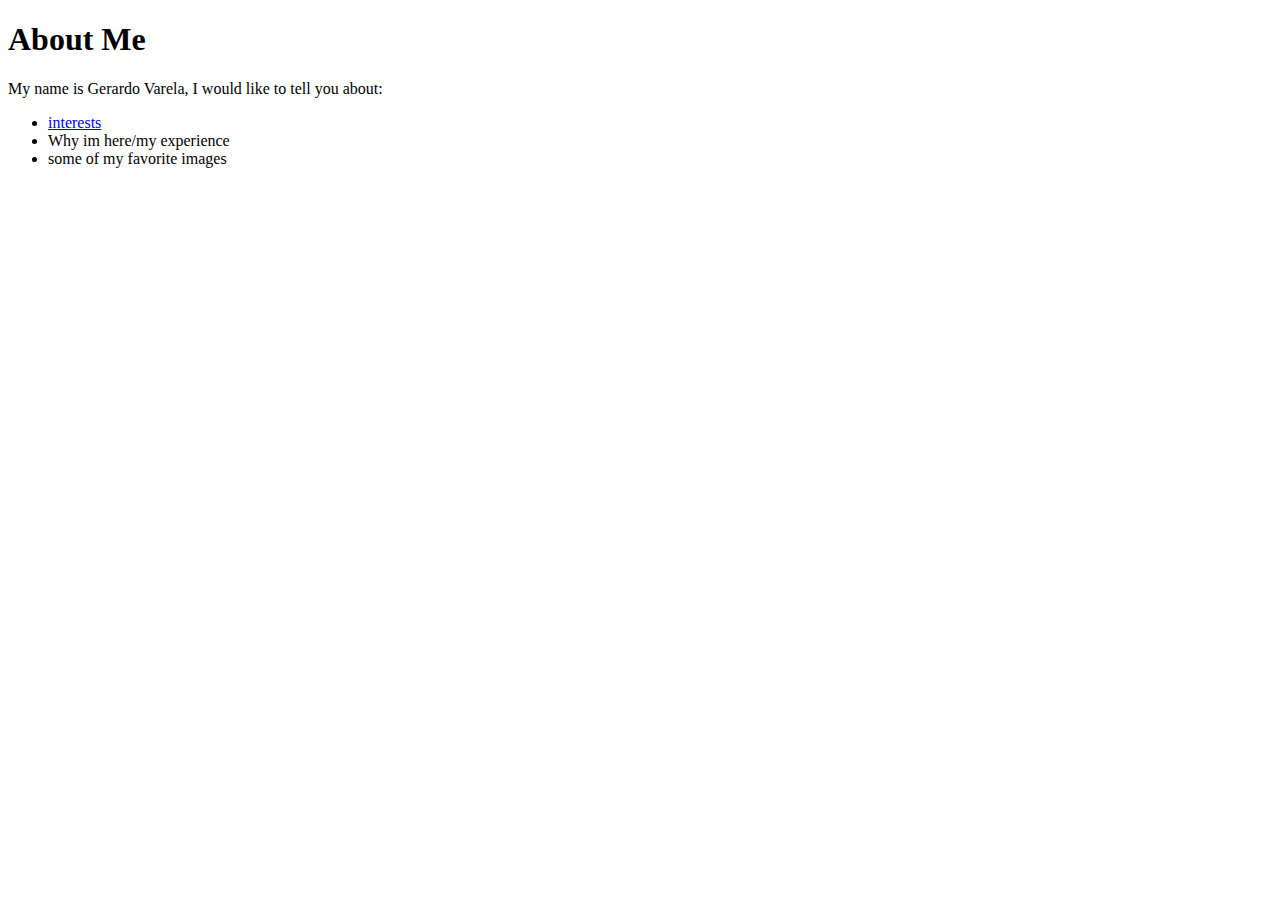
==== index.html @ a41b1a87 "Add files via upload" ====
﻿<!DOCTYPE html>

<html lang="en" xmlns="http://www.w3.org/1999/xhtml">
<head>
    <meta charset="utf-8" />
    <title>About Me</title>
</head>
<body>
    <h1>About Me</h1>

    <p>My name is Gerardo Varela, I would like to tell you about: </p>

    <ul>
        <li><a href="interests.html">interests</a></li>
        <li>Why im here/my experience</li>
        <li>some of my favorite images</li>
    </ul>
</body>
</html>
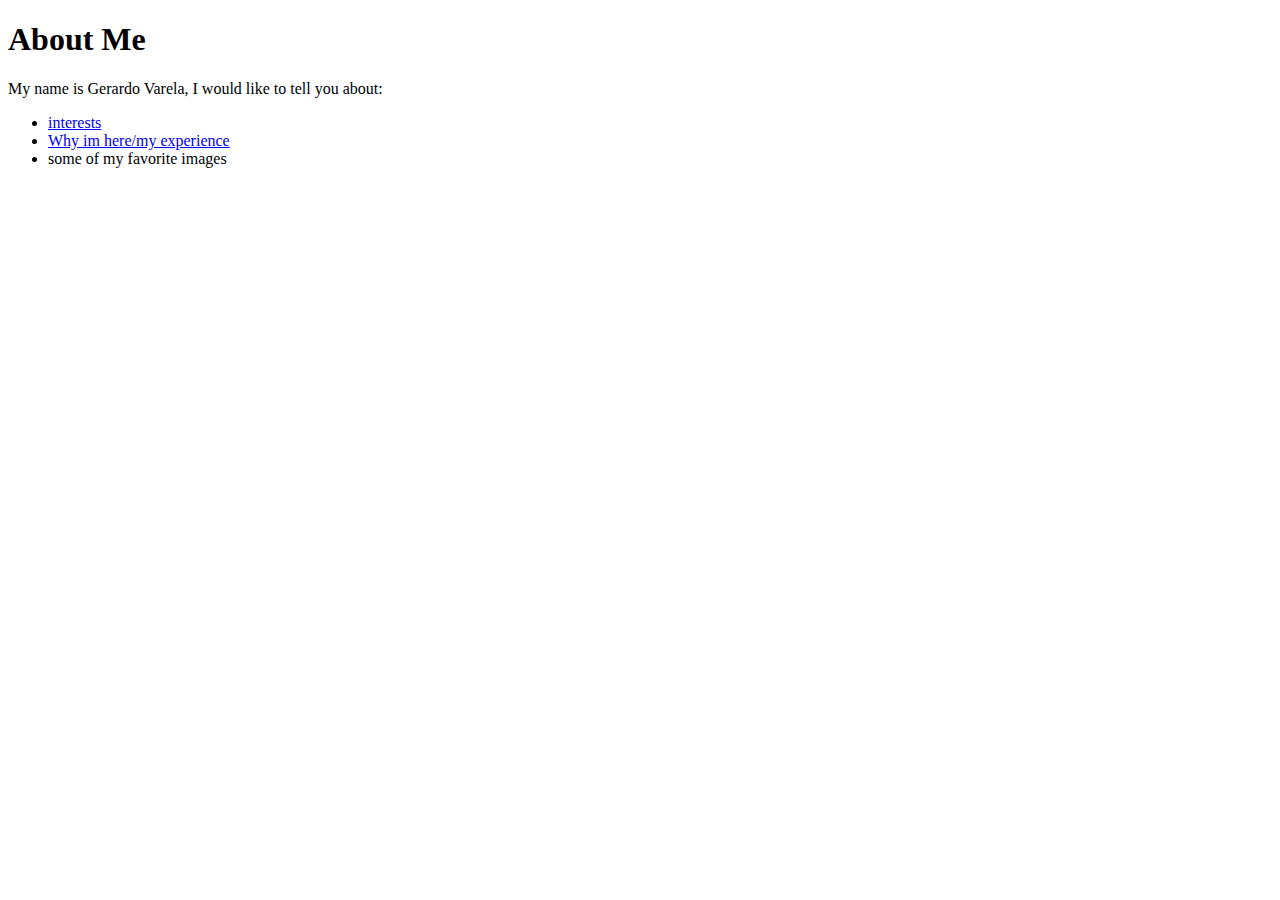
==== commit 55275bf6: "Add files via upload" ====
--- a/index.html
+++ b/index.html
@@ -12,7 +12,7 @@
 
     <ul>
         <li><a href="interests.html">interests</a></li>
-        <li>Why im here/my experience</li>
+        <li><a href="wih.html">Why im here/my experience</a></li>
         <li>some of my favorite images</li>
     </ul>
 </body>
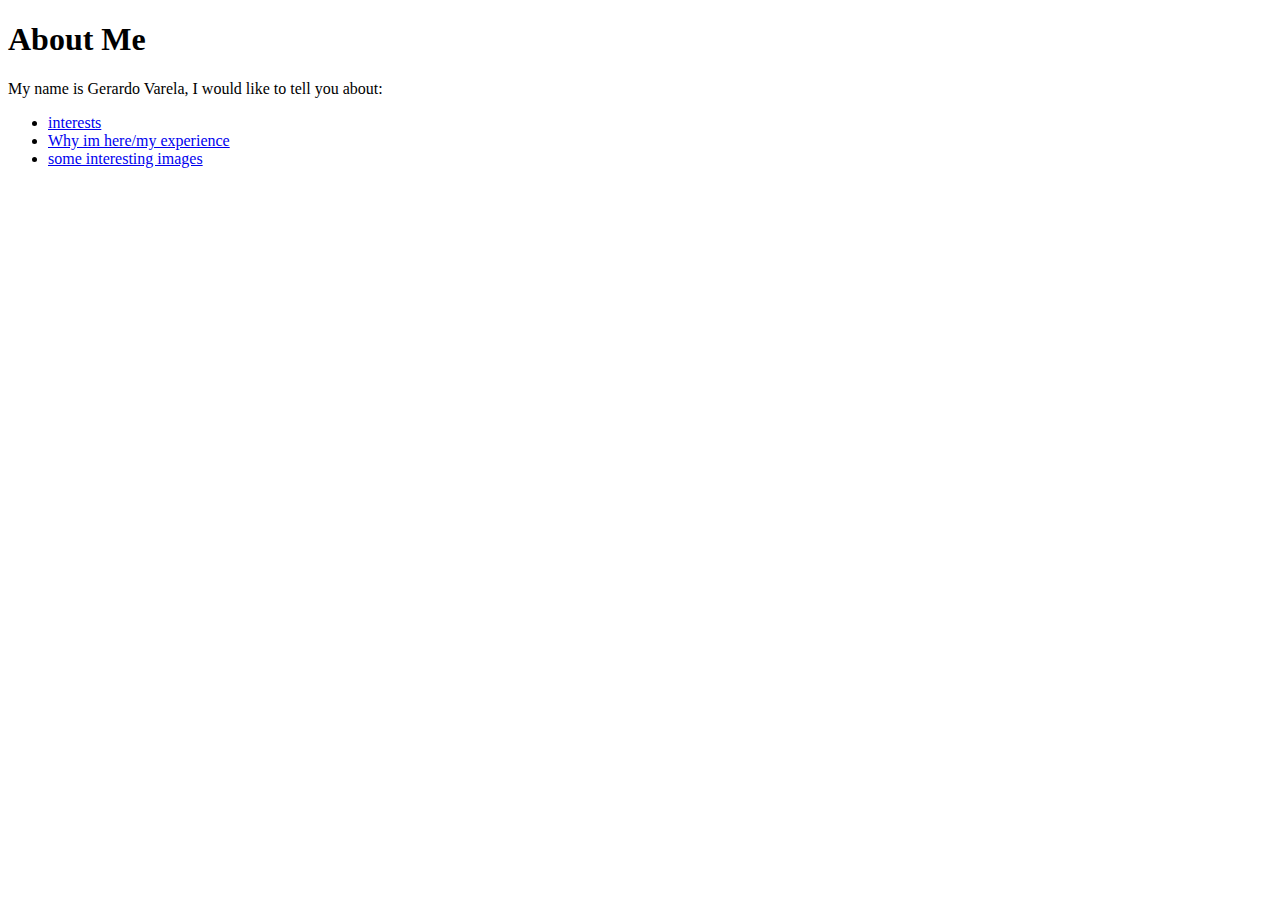
==== commit a469de66: "Add files via upload" ====
--- a/index.html
+++ b/index.html
@@ -13,7 +13,7 @@
     <ul>
         <li><a href="interests.html">interests</a></li>
         <li><a href="wih.html">Why im here/my experience</a></li>
-        <li>some of my favorite images</li>
+        <li><a href="images.html">some interesting images</a></li>
     </ul>
 </body>
 </html>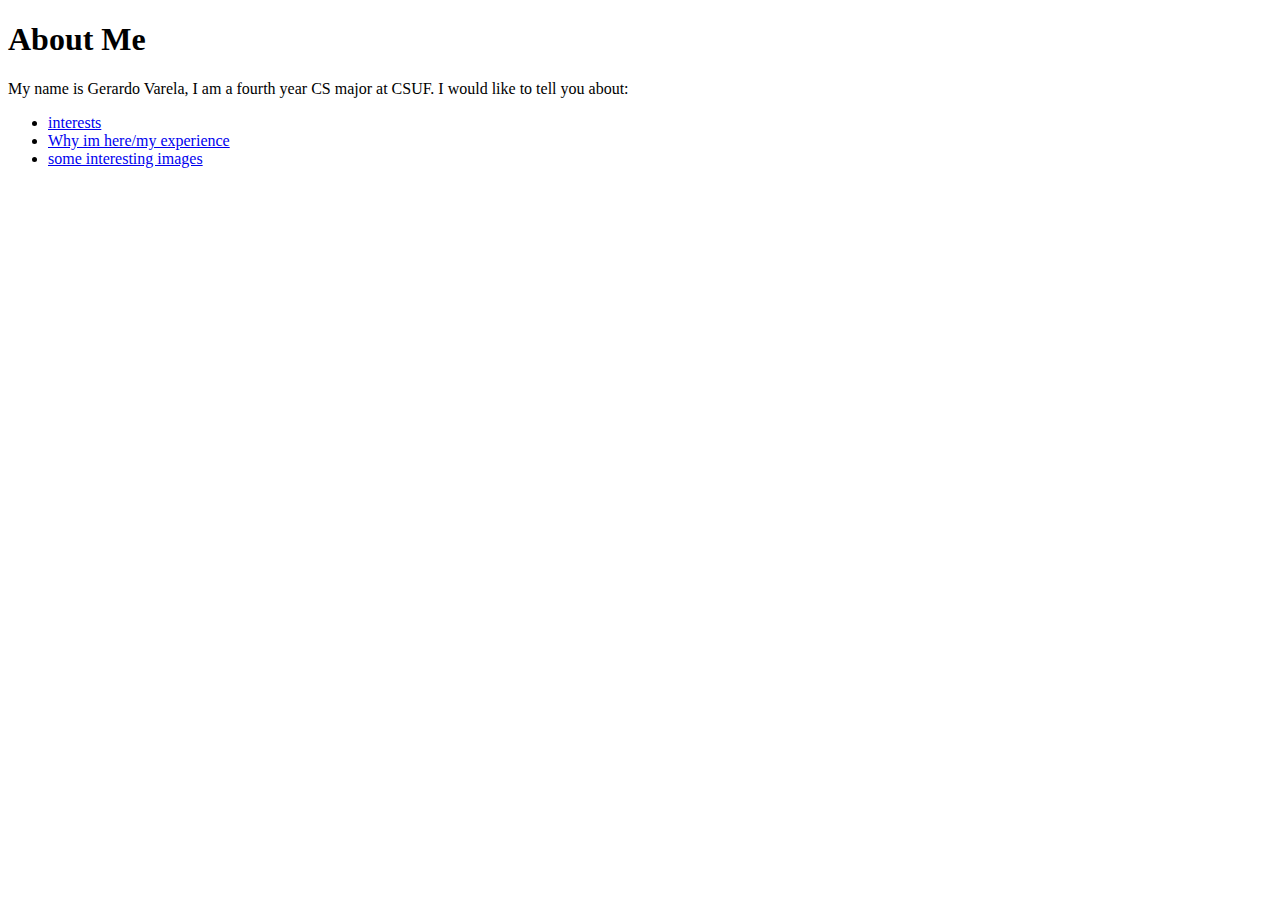
==== commit 8fe8a26b: "Add files via upload" ====
--- a/index.html
+++ b/index.html
@@ -8,7 +8,7 @@
 <body>
     <h1>About Me</h1>
 
-    <p>My name is Gerardo Varela, I would like to tell you about: </p>
+    <p>My name is Gerardo Varela, I am a fourth year CS major at CSUF. I would like to tell you about: </p>
 
     <ul>
         <li><a href="interests.html">interests</a></li>
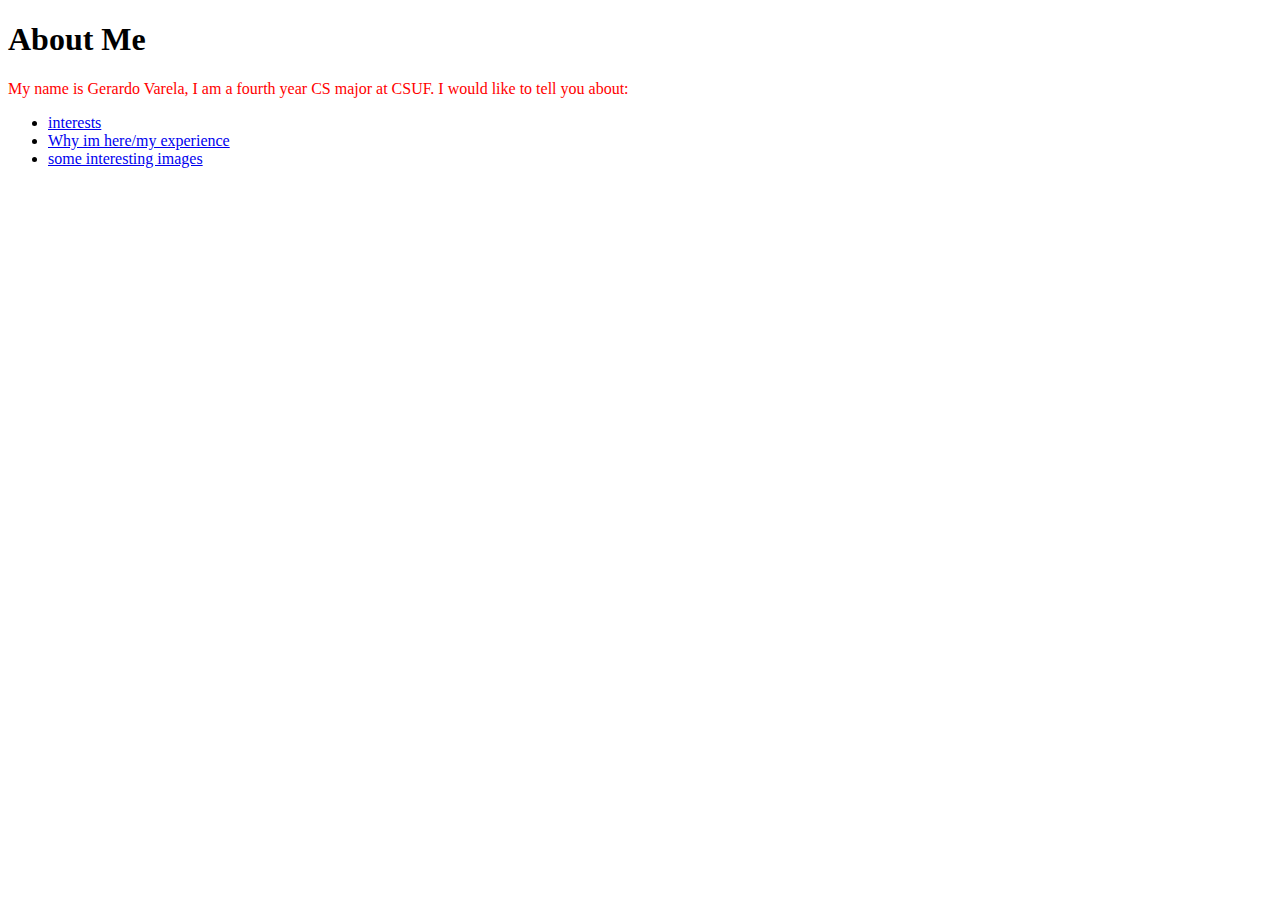
==== commit 9d95cd90: "Update index.html" ====
--- a/index.html
+++ b/index.html
@@ -3,6 +3,7 @@
 <html lang="en" xmlns="http://www.w3.org/1999/xhtml">
 <head>
     <meta charset="utf-8" />
+    <link href="Style.css" rel="stylesheet" type="text/css">
     <title>About Me</title>
 </head>
 <body>
@@ -16,4 +17,4 @@
         <li><a href="images.html">some interesting images</a></li>
     </ul>
 </body>
-</html>+</html>
--- a/Style.css
+++ b/Style.css
@@ -0,0 +1,3 @@
+﻿p {
+    color: red;
+}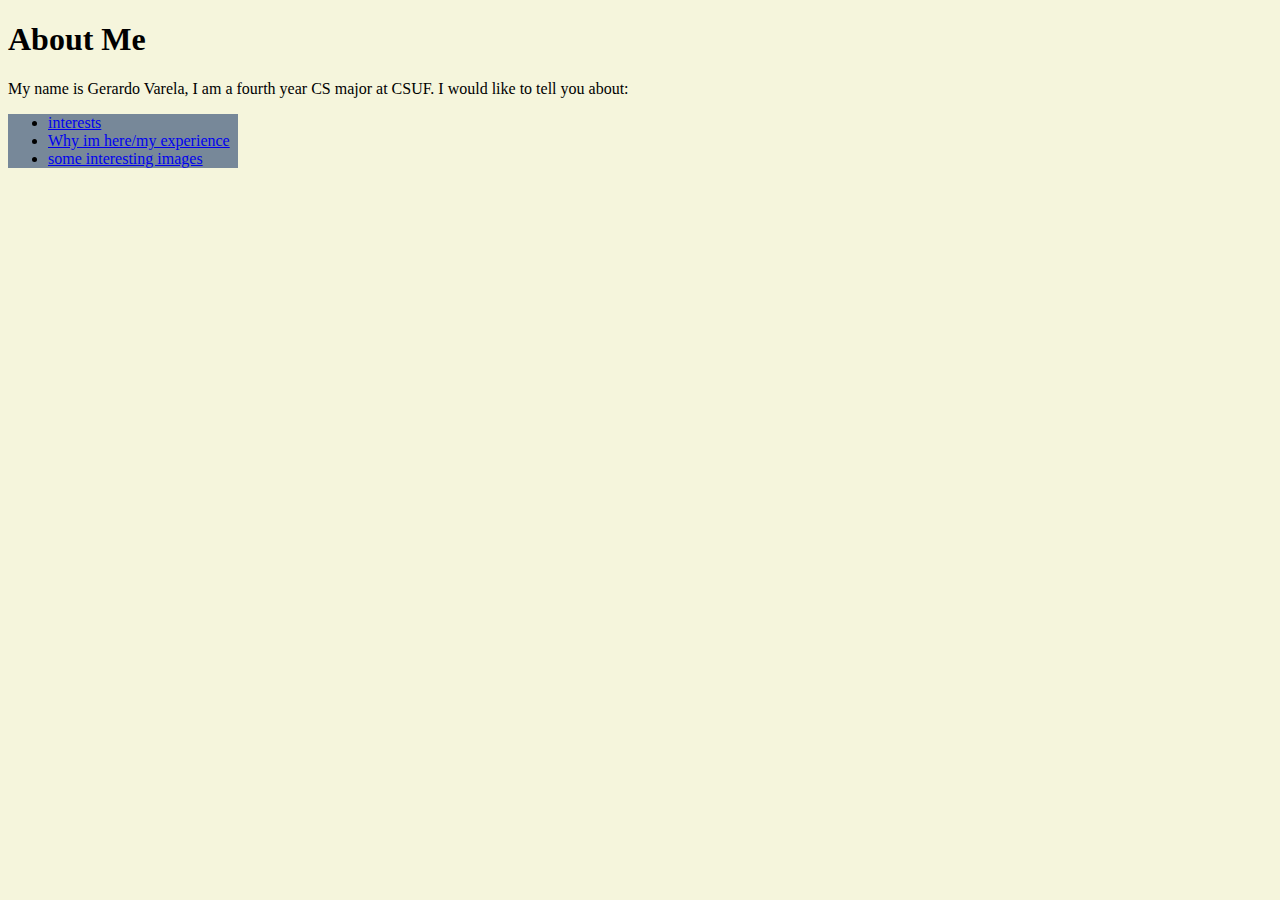
==== commit aeffc583: "Update index.html" ====
--- a/index.html
+++ b/index.html
@@ -9,7 +9,7 @@
 <body>
     <h1>About Me</h1>
 
-    <p>My name is Gerardo Varela, I am a fourth year CS major at CSUF. I would like to tell you about: </p>
+    <p>My name is <span style="font-family:Times">Gerardo Varela</span>, I am a fourth year CS major at CSUF. I would like to tell you about: </p>
 
     <ul>
         <li><a href="interests.html">interests</a></li>
--- a/Style.css
+++ b/Style.css
@@ -1,3 +1,9 @@
-﻿p {
-    color: red;
-}+﻿html {
+    background-color: beige;
+}
+
+ul {
+    width: 190px;
+    
+    background-color: lightslategray
+}
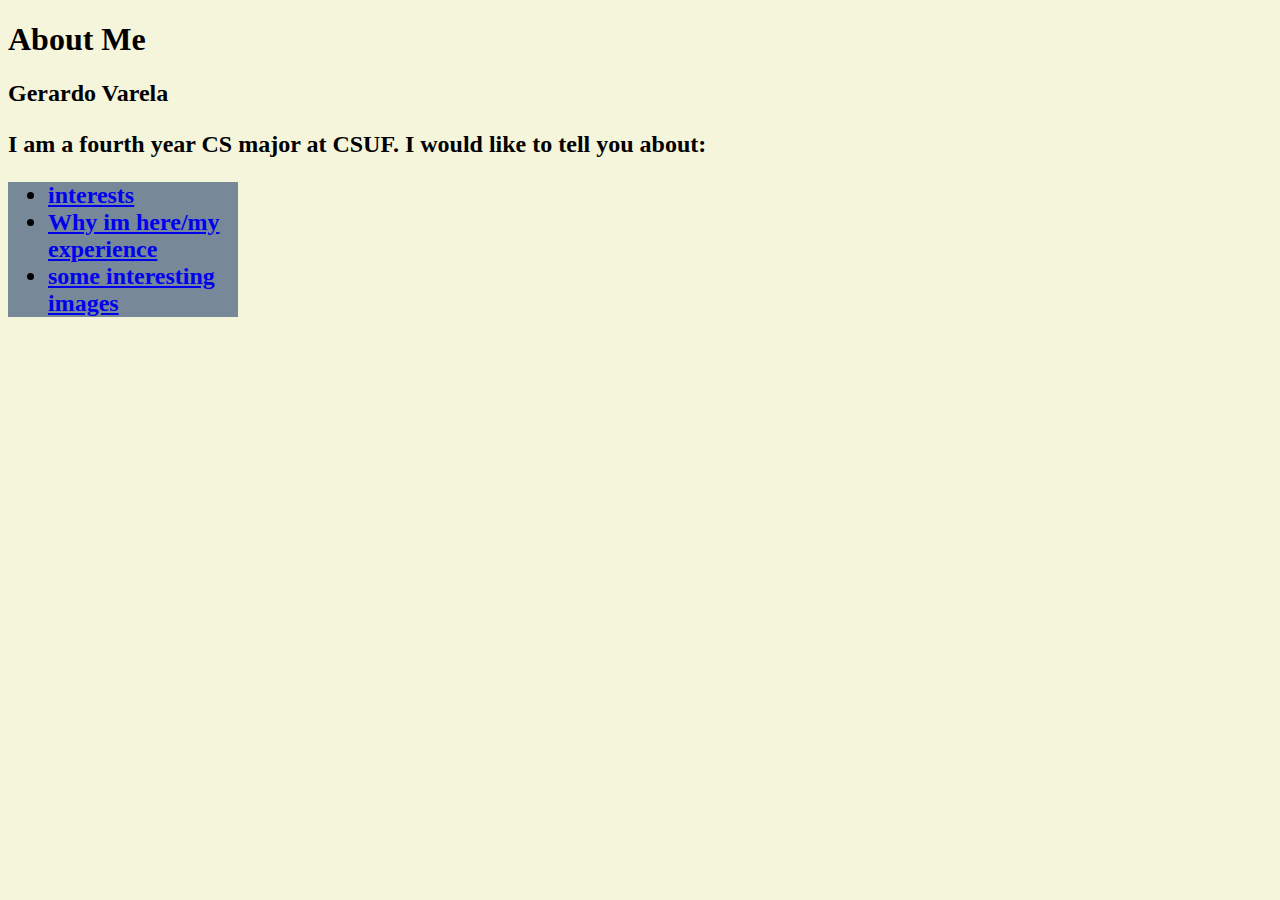
==== commit cf5e0348: "Update index.html" ====
--- a/index.html
+++ b/index.html
@@ -8,8 +8,8 @@
 </head>
 <body>
     <h1>About Me</h1>
-
-    <p>My name is <span style="font-family:Times">Gerardo Varela</span>, I am a fourth year CS major at CSUF. I would like to tell you about: </p>
+    <h2>Gerardo Varela<h2/>
+    <p>I am a fourth year CS major at CSUF. I would like to tell you about: </p>
 
     <ul>
         <li><a href="interests.html">interests</a></li>
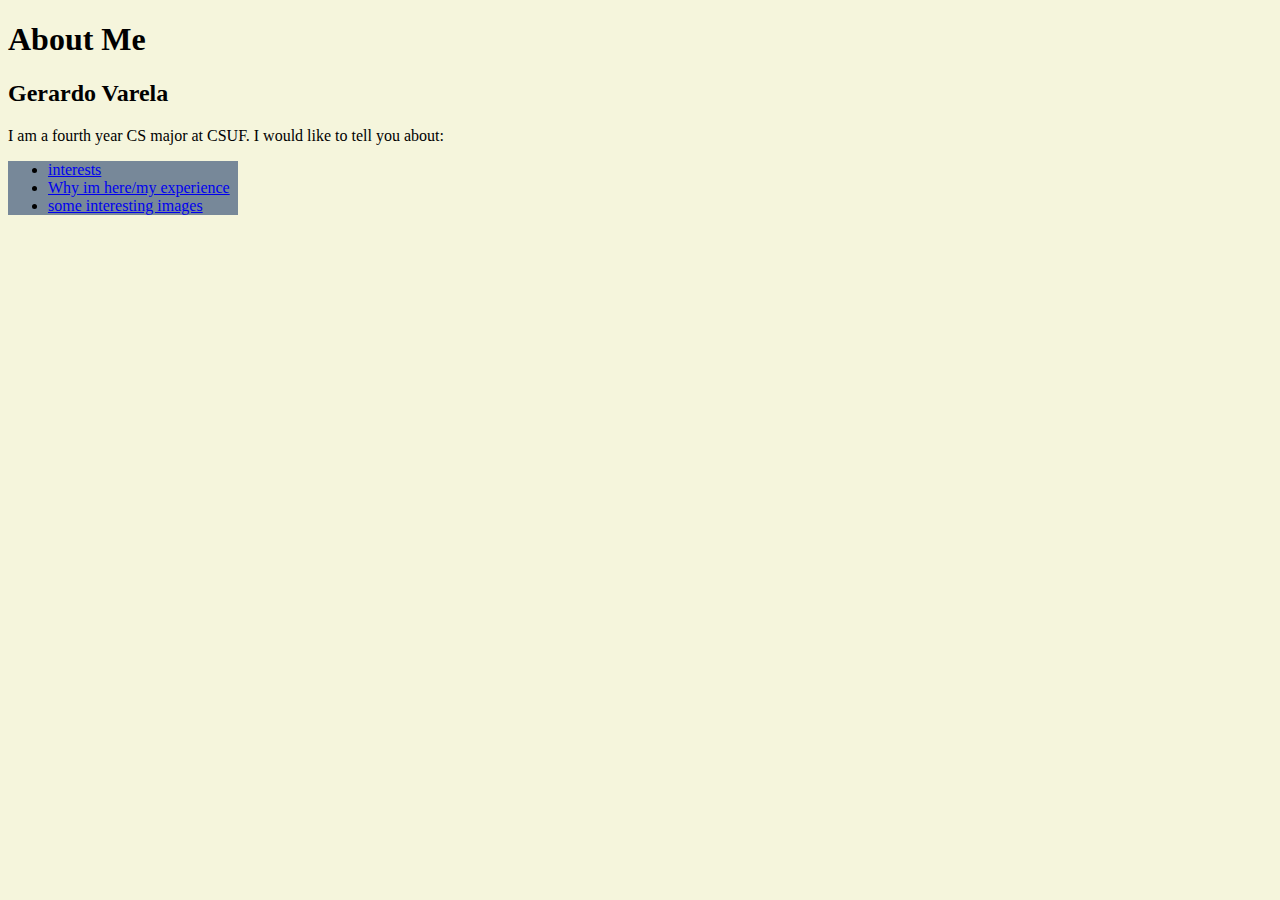
==== commit cd57806b: "Update index.html" ====
--- a/index.html
+++ b/index.html
@@ -8,7 +8,7 @@
 </head>
 <body>
     <h1>About Me</h1>
-    <h2>Gerardo Varela<h2/>
+    <h2>Gerardo Varela</h2>
     <p>I am a fourth year CS major at CSUF. I would like to tell you about: </p>
 
     <ul>
